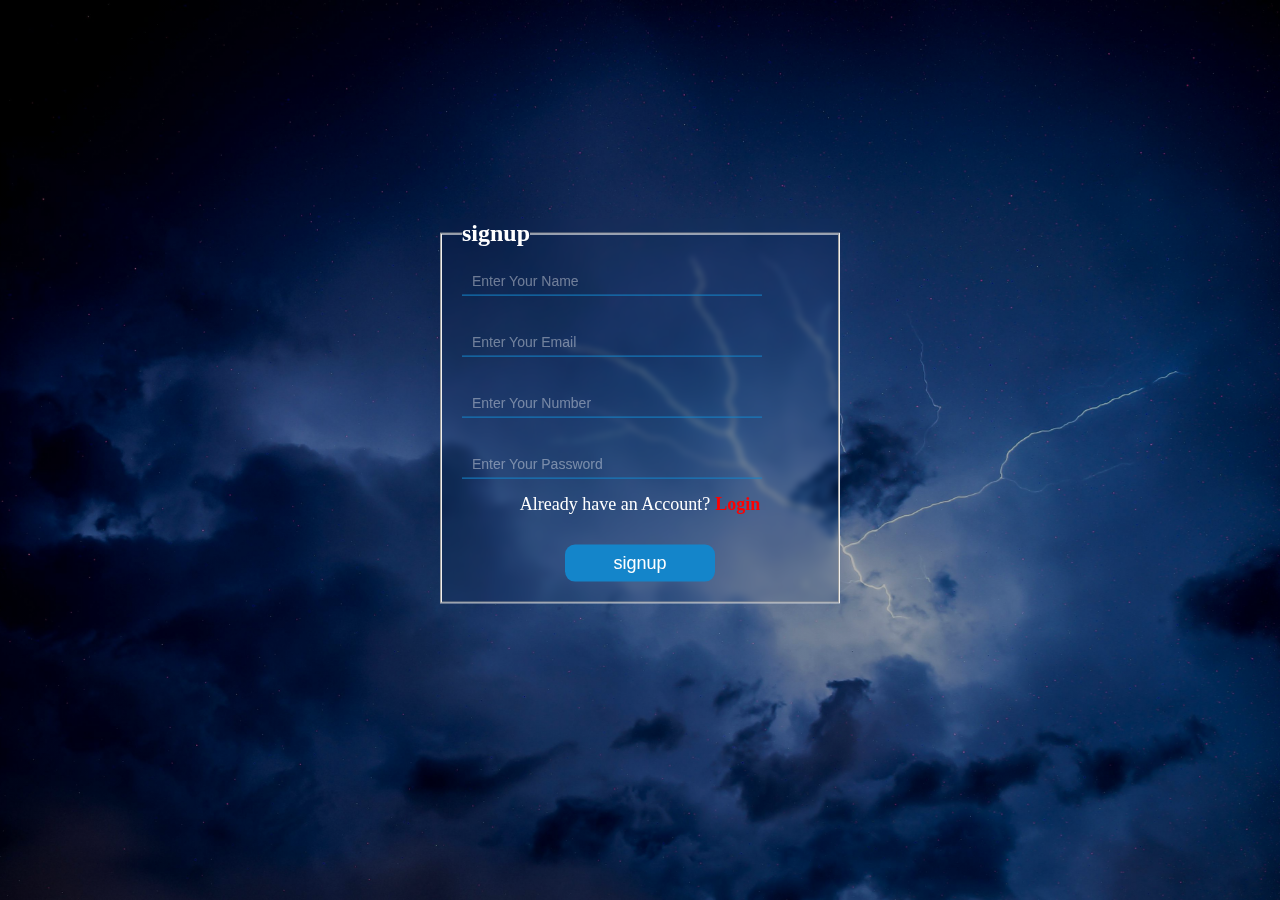
==== index.html @ a5e46c7c "all done" ====
<!DOCTYPE html>
<html lang="en">
<head>
    <meta charset="UTF-8">
    <meta name="viewport" content="width=device-width, initial-scale=1.0">
    <title>Document</title>
    <link rel="stylesheet" href="https://cdnjs.cloudflare.com/ajax/libs/font-awesome/6.5.1/css/all.min.css" integrity="sha512-DTOQO9RWCH3ppGqcWaEA1BIZOC6xxalwEsw9c2QQeAIftl+Vegovlnee1c9QX4TctnWMn13TZye+giMm8e2LwA==" crossorigin="anonymous" referrerpolicy="no-referrer" />
    <link rel="stylesheet" href="./style.css">
</head>
<body>
    <div class="login_area">
        <fieldset class="login_site">
            <legend>signup</legend>
            <form action="" method="">
                <div class="input_list">
                    <div class="name-box">
                        <input type="text" class="myname" placeholder="Enter Your Name">
                        <p class="name_alert"></p>
                    </div>
                    <div class="email_box">
                        <input type="text" class="email" placeholder="Enter Your Email">
                        <p class="email_alert"></p>
                    </div>
                    <div class="number_box">
                        <input type="text" class="number" placeholder="Enter Your Number">
                        <p class="number_alert"></p>
                    </div>
                    <div class="pass_box">
                        <input type="password" class="pass" placeholder="Enter Your Password">
                        <i id="show" class="fa-regular fa-eye"></i>
                        <i id="hide" class="fa-regular fa-eye-slash"></i>
                    </div>
                </div>
            </form>
            <p class="para">Already have an Account?<a href="login.html">login</a></p>
            <div class="submit_btn">
                <button class="btn" type="submit">signup</button>
            </div>
        </fieldset>
    </div>

    <script src="./script.js"></script>
</body>
</html>
---- style.css ----
*{
    padding: 0;
    margin: 0;
    box-sizing: border-box;
}
ul,ol{
    list-style-type: none;
}
a{
    display: inline-block;
    text-decoration: none;
}
.login_area{
    width: 100%;
    height: 100vh;
    background-image: linear-gradient(rgba(0, 0, 0, 0.3),rgba(0, 0, 0, 0.3)), url(./images/thunder1.jpg);
    background-size: cover;
    background-position: center;
    background-repeat: no-repeat;
}
.login_site{
    width: 400px;
    padding: 20px;
    position: absolute;
    top: 50%;
    left: 50%;
    transform: translate(-50%,-60%);
    backdrop-filter: blur(3px);
}
.login_site legend{
    color: #fff;
    font-size: 24px;
    font-weight: 700;
}
.input_list{
    display: flex;
    flex-direction: column;
    row-gap: 30px;
}
.input_list input{
    width: 300px;
    padding: 5px;
    font-size: 16px;
    outline: none;
    background: transparent;
    color: #fff;
    display: block;
    border: none;
    border-bottom: 1px solid #1485ca;
}
.input_list input::placeholder{
    font-size: 14px;
    color: rgba(255, 255, 255, 0.395);
    text-transform: capitalize;
    padding-left: 5px;
}
.name_alert{
    color: red;
    margin-top: 2px;
    font-size: 10px;
}
.email_alert{
    color: red;
    margin-top: 2px;
    font-size: 10px;
}
.number_alert{
    color: red;
    margin-top: 2px;
    font-size: 10px;
}
.login_site .para{
    margin-top: 15px;
    color: #fff;
    font-size: 18px;
    text-align: center;
}
.login_site .para a{
    color: rgb(255, 0, 0);
    text-transform: capitalize;
    margin-left: 5px;
    font-weight: 700;
}
.submit_btn{
    width: 150px;
    margin: auto;
}
.btn{
    width: 150px;
    padding: 8px;
    font-size: 18px;
    color: #fff;
    border-radius: 10px;
    text-align: center;
    margin-top: 30px;
    border: none;
    background-color: #1485ca;
    cursor: pointer;
}
.btn:hover{
    background-color: #1280c5;
}
.pass_box{
    position: relative;
}
.pass_box #show,#hide{
    position: absolute;
    top: 8px;
    right: 70px;
    color: #fff;
    cursor: pointer;
}
#hide{
    display: none;
}
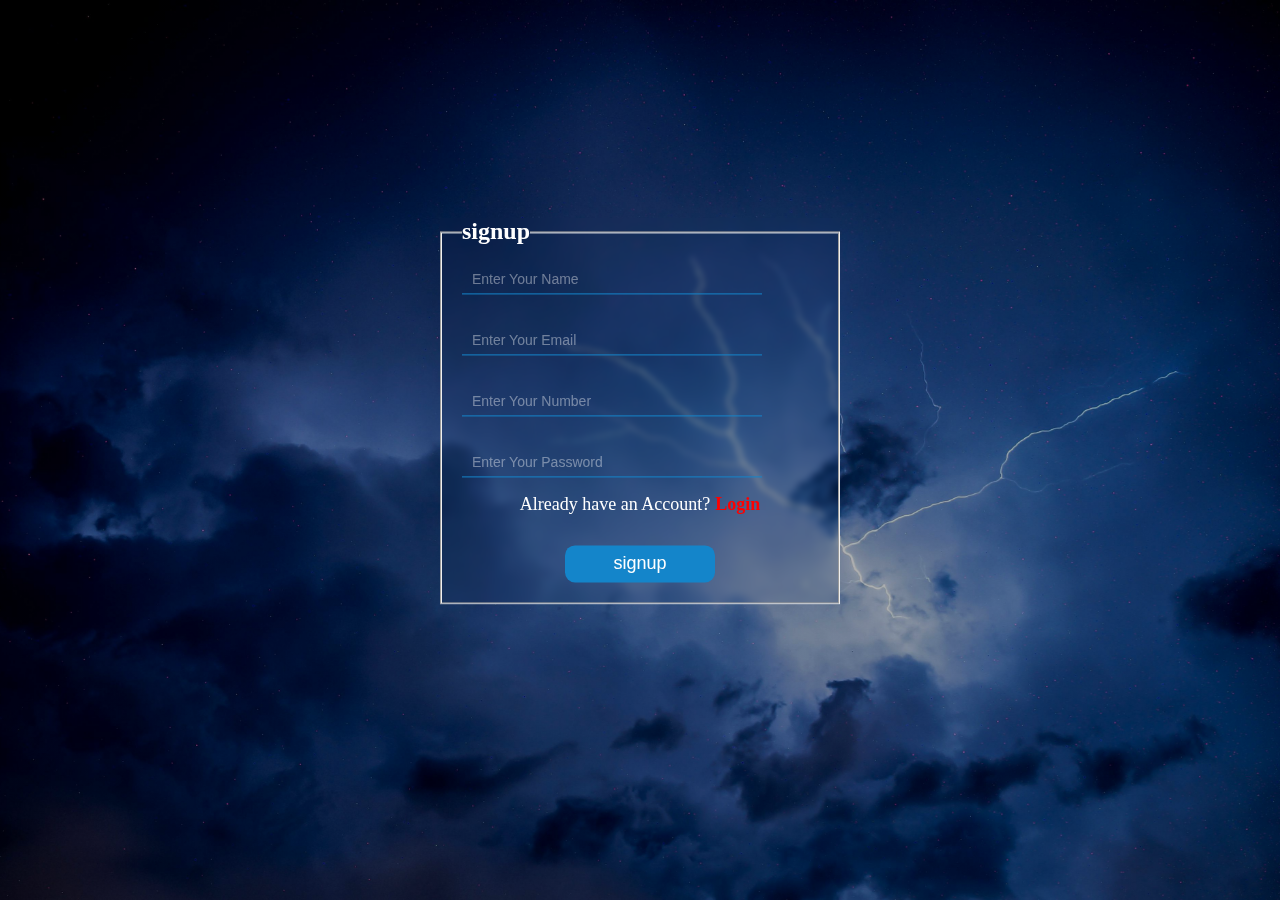
==== commit 687e94d6: "password validation" ====
--- a/index.html
+++ b/index.html
@@ -29,6 +29,7 @@
                         <input type="password" class="pass" placeholder="Enter Your Password">
                         <i id="show" class="fa-regular fa-eye"></i>
                         <i id="hide" class="fa-regular fa-eye-slash"></i>
+                        <p class="pass_alert"></p>
                     </div>
                 </div>
             </form>
--- a/style.css
+++ b/style.css
@@ -69,6 +69,11 @@
     margin-top: 2px;
     font-size: 10px;
 }
+.pass_alert{
+    color: red;
+    margin-top: 2px;
+    font-size: 10px;
+}
 .login_site .para{
     margin-top: 15px;
     color: #fff;
